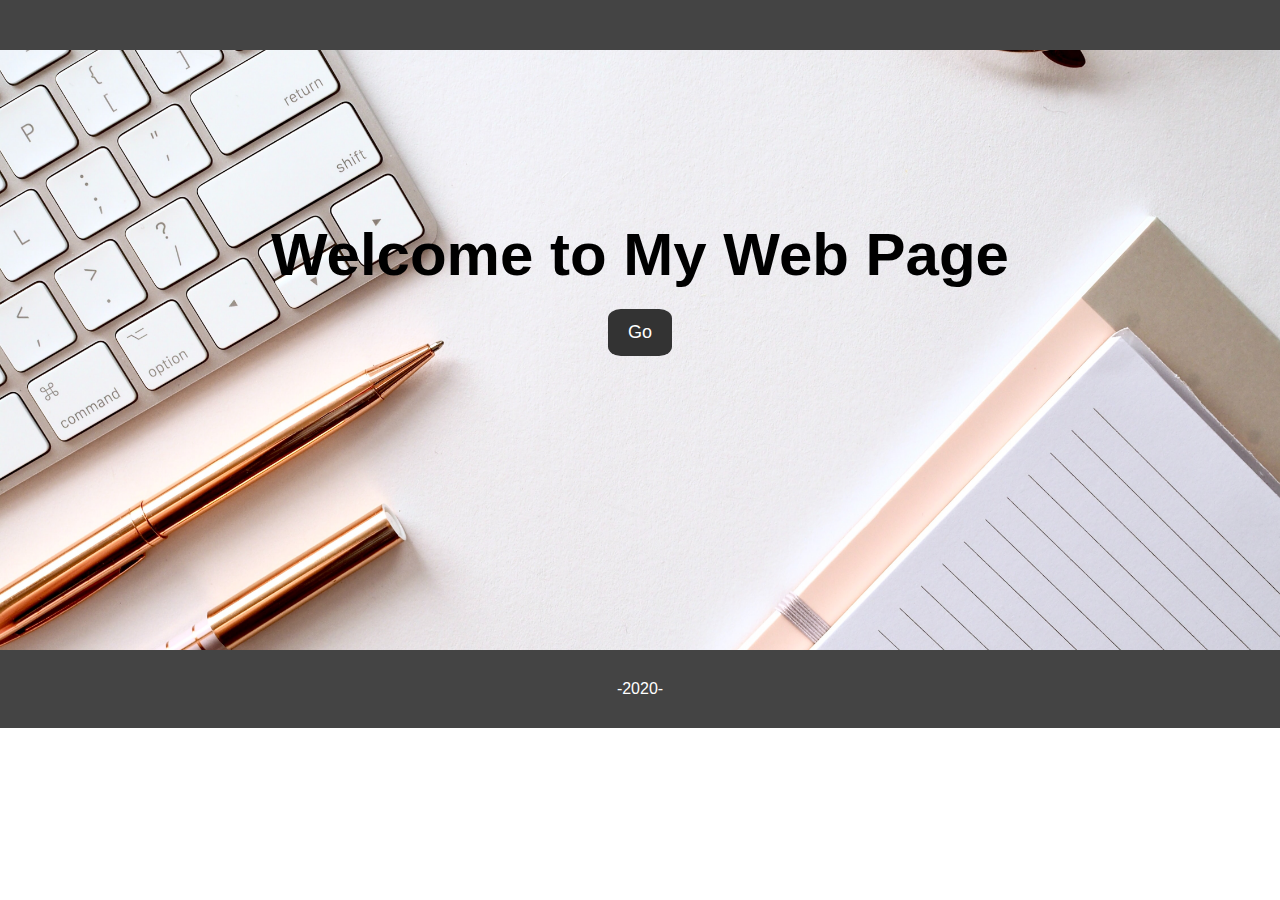
==== index.html @ 077d82ab "Add files via upload" ====
<!DOCTYPE html>
<html>
  <head>
    <title>Sidazim Bakhtiyorov</title>
    <link rel="stylesheet" href="style.css" />
  </head>
  <body>
    <header>
      <footer id="main-footer">
        <p><p>
      </footer>
    </body>
      <div id="showcase">
        <div class="container">
          <div class="showcase-content">
            <h1 class="text-primary">Welcome to My Web Page</h1>
            <a href="about.html" class="btn">Go</a>
          </div>
        </div>
      </div>
    </header>
    <footer id="main-footer">
      <p>-2020-</p>
    </footer>
<script src="java.js"></script>
</body>
</html>
---- style.css ----
* {
    margin: 0;
    padding: 0;
    box-sizing: border-box;
}

html,
body {
    font-family: sans-serif;
}

a {
    color: #333;
    text-decoration: none;
}

h1,
h2,
h3 {
    padding-bottom: 20px;
}

p {
    margin: 10px 0;
}

#navbar {
    background-color: #333;
    color: #fff;
    overflow: auto;
}

#navbar a {
    color: #fff;
}

#navbar h1 {
    float: left;
    padding-top: 20px;
}

#navbar ul {
    float: right;
    list-style: none;
}

#navbar ul li {
    float: left;
}

#navbar ul li a {
    display: inline-block;
    padding: 25px;
}

#navbar ul li a:hover,
#navbar ul li a.current {
    background-color: #444;
    color: #f7c08a;
}

.container {
    max-width: 1100px;
    margin: auto;
}

.text-primary {
    color: black;
}

.lead {
    font-size: 20px;
}

.btn {
    display: inline-block;
    font-size: 18px;
    color: #fff;
    background-color: #333;
    padding: 13px 20px;
    border: none;
    cursor: pointer;
    border-radius: 20%;
}

.btn:hover {
    background-color: #f7c08a;
    color: #333;
}

.btn-light {
    background-color: #f4f4f4;
    color: #333;
}

.btn-dark {
    background-color: #333;
    color: #fff;
}

.bg-dark {
    background-color: #333;
    color: #fff;
}

.bg-light {
    background-color: #f4f4f4;
    color: #333;
}

.bg-primary {
    background-color: #f7c08a;
    color: #333;
}

.clr {
    clear: both;
}

/* Showcase section */
#showcase {
    background-image: url("showcase.jpg");
    background-repeat: no-repeat;
    background-position: center;
    background-size: cover;
    height: 600px;
}

#showcase .showcase-content {
    text-align: center;
    color: #fff;
    padding-top: 170px;
}

#showcase h1 {
    font-size: 60px;
}

#showcase p {
    padding-bottom: 20px;
    font-size: 20px;
}

.oqish {
    text-align: center;
}

.bio {
    text-align: center;
}

#home-info {
    height: 400px;
}

#home-info .info-img {
    float: left;
    width: 50%;
    height: 100%;
}

#home-info .info-content {
    float: right;
    width: 50%;
    height: 100%;
    text-align: center;
    padding: 50px 30px;
}

#home-info .info-content p {
    padding-bottom: 20px;
    font-size: 18px;
}

/* Features section */

.box {
    width: 33.3%;
    float: left;
    padding: 50px;
    text-align: center;
}

.box i {
    margin-bottom: 10px;
}

#main-footer {
    text-align: center;
    background-color: #444;
    color: #fff;
    padding: 20px;
}

/* About us page */
#about-info {
    padding: 20px 0;
    display: inline-block;
    width: 100%;
}

#about-info .info-right {
    float: right;
    width: 50%;
    min-height: 100%;
    margin-top: 7%;
}

#about-info .info-right img {
    display: block;
    margin: 0 auto;
    width: 80%;
    border-radius: 50%;
}

#about-info .info-left {
    float: left;
    width: 50%;
    min-height: 100%;
}

#contact-form {
    padding: 20px 0;
}

#contact-form h1 {
    font-size: 32px;
}

#contact-form .form-group {
    margin-bottom: 20px;
}

#contact-form label {
    display: block;
    margin-bottom: 5px;
}

#contact-form input,
#contact-form textarea {
    width: 100%;
    padding: 10px;
    border: 1px solid #ddd;
}

#contact-info {
    display: inline-block;
    width: 100%;
}
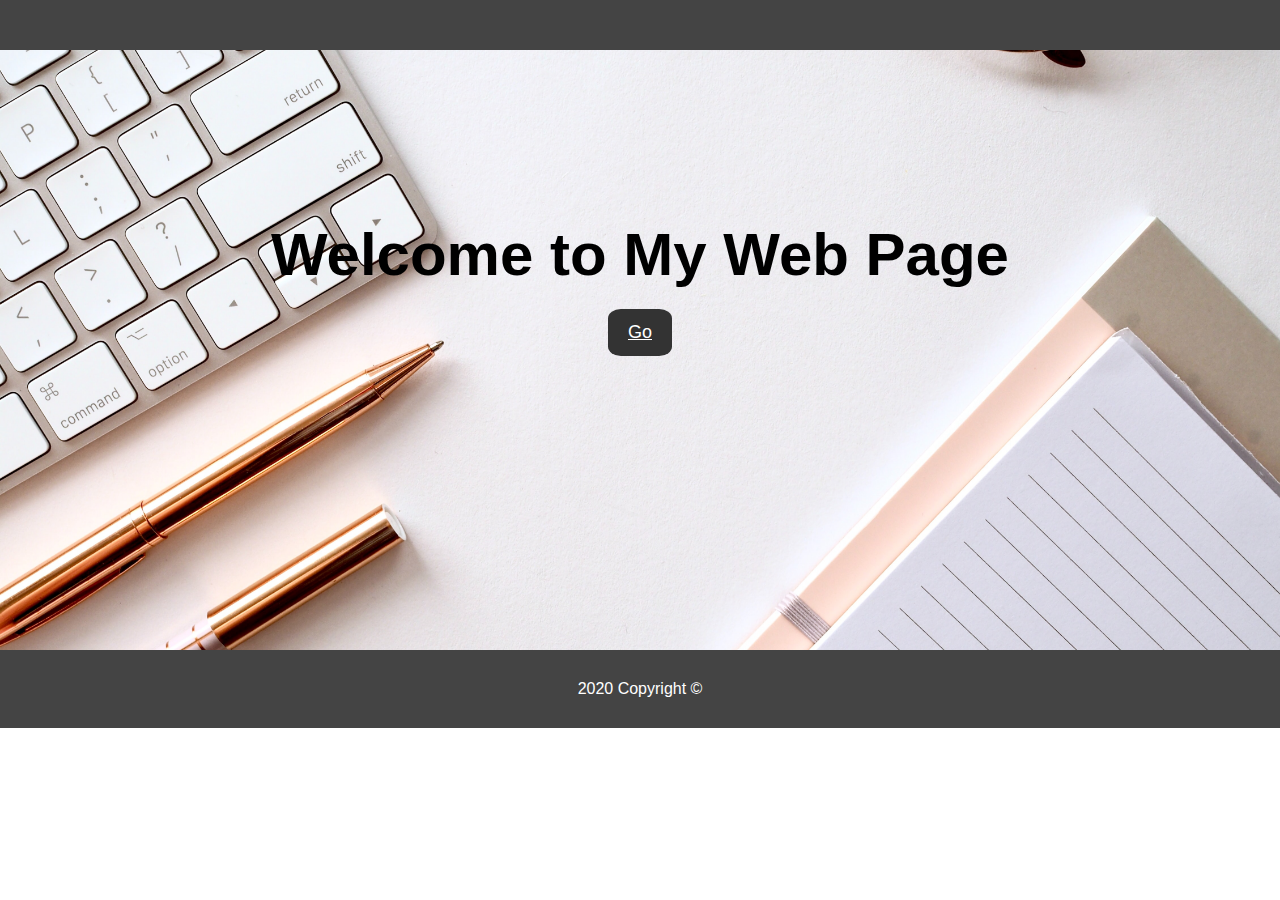
==== commit 0243cabc: "Update index.html" ====
--- a/index.html
+++ b/index.html
@@ -1,8 +1,18 @@
 <!DOCTYPE html>
 <html>
   <head>
-    <title>Sidazim Bakhtiyorov</title>
-    <link rel="stylesheet" href="style.css" />
+   <title>Saidazim Bakhtiyorov</title>
+   <link rel="stylesheet" href="style.css" />
+
+   <!-- Global site tag (gtag.js) - Google Analytics -->
+   <script async src="https://www.googletagmanager.com/gtag/js?id=G-FE9HN9SBTR"></script>
+   <script>
+   window.dataLayer = window.dataLayer || [];
+   function gtag(){dataLayer.push(arguments);}
+   gtag('js', new Date());
+  gtag('config', 'G-FE9HN9SBTR');
+  </script>
+
   </head>
   <body>
     <header>
@@ -20,8 +30,8 @@
       </div>
     </header>
     <footer id="main-footer">
-      <p>-2020-</p>
+          <p>2020 Copyright ©</p>
     </footer>
 <script src="java.js"></script>
 </body>
-</html>+</html>
--- a/style.css
+++ b/style.css
@@ -10,8 +10,8 @@
 }
 
 a {
-    color: #333;
-    text-decoration: none;
+    color: blue;
+    text-decoration-line: underline;
 }
 
 h1,
@@ -246,4 +246,8 @@
 #contact-info {
     display: inline-block;
     width: 100%;
-}+}
+
+.link {
+    color: aqua;
+}
